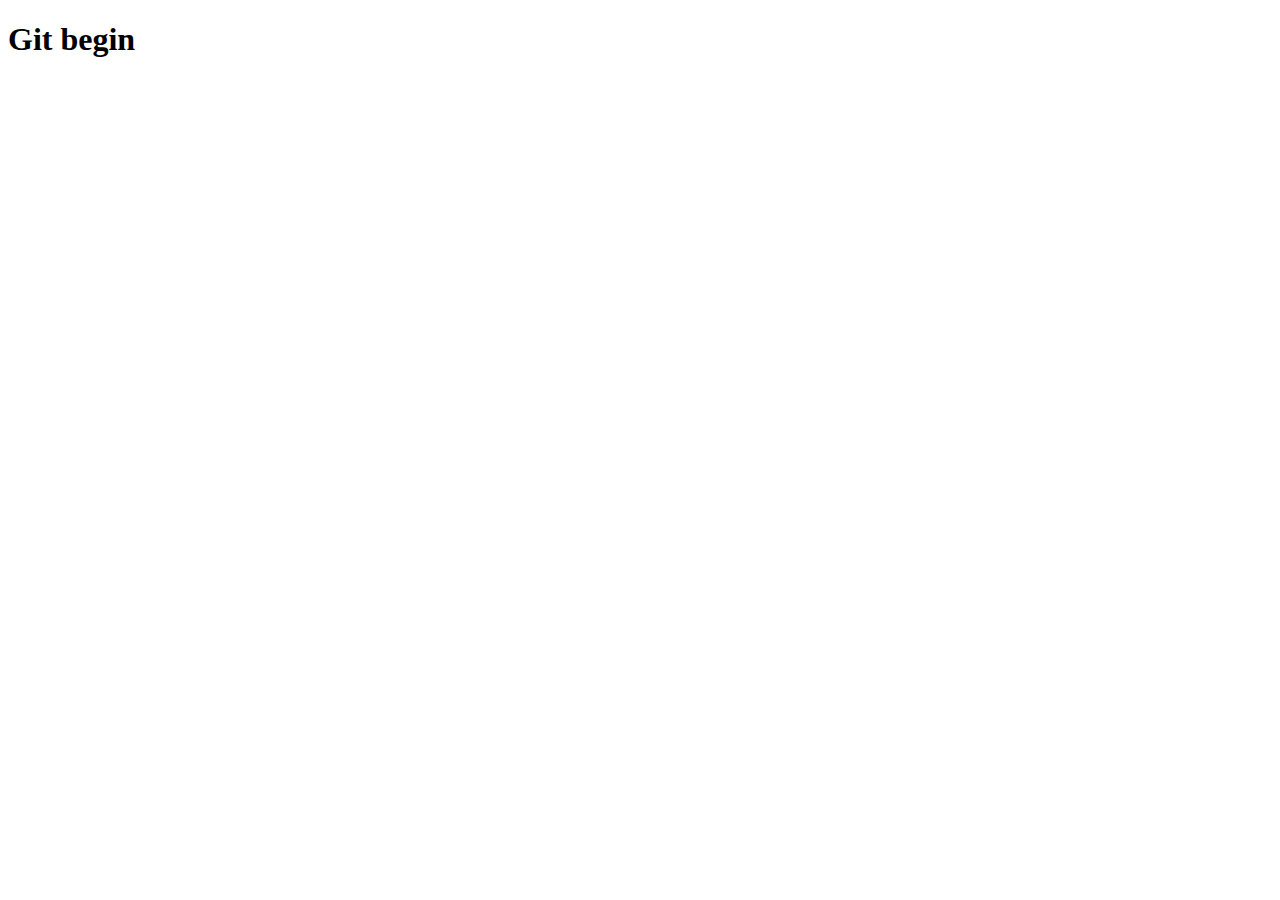
==== index.html @ 63c3a90f "commit 1" ====
<!DOCTYPE html>
<html lang="en">
  <head>
    <meta charset="UTF-8" />
    <meta http-equiv="X-UA-Compatible" content="IE=edge" />
    <meta name="viewport" content="width=device-width, initial-scale=1.0" />
    <title>Document</title>
  </head>
  <body>
    <h1>Git begin</h1>
  </body>
</html>
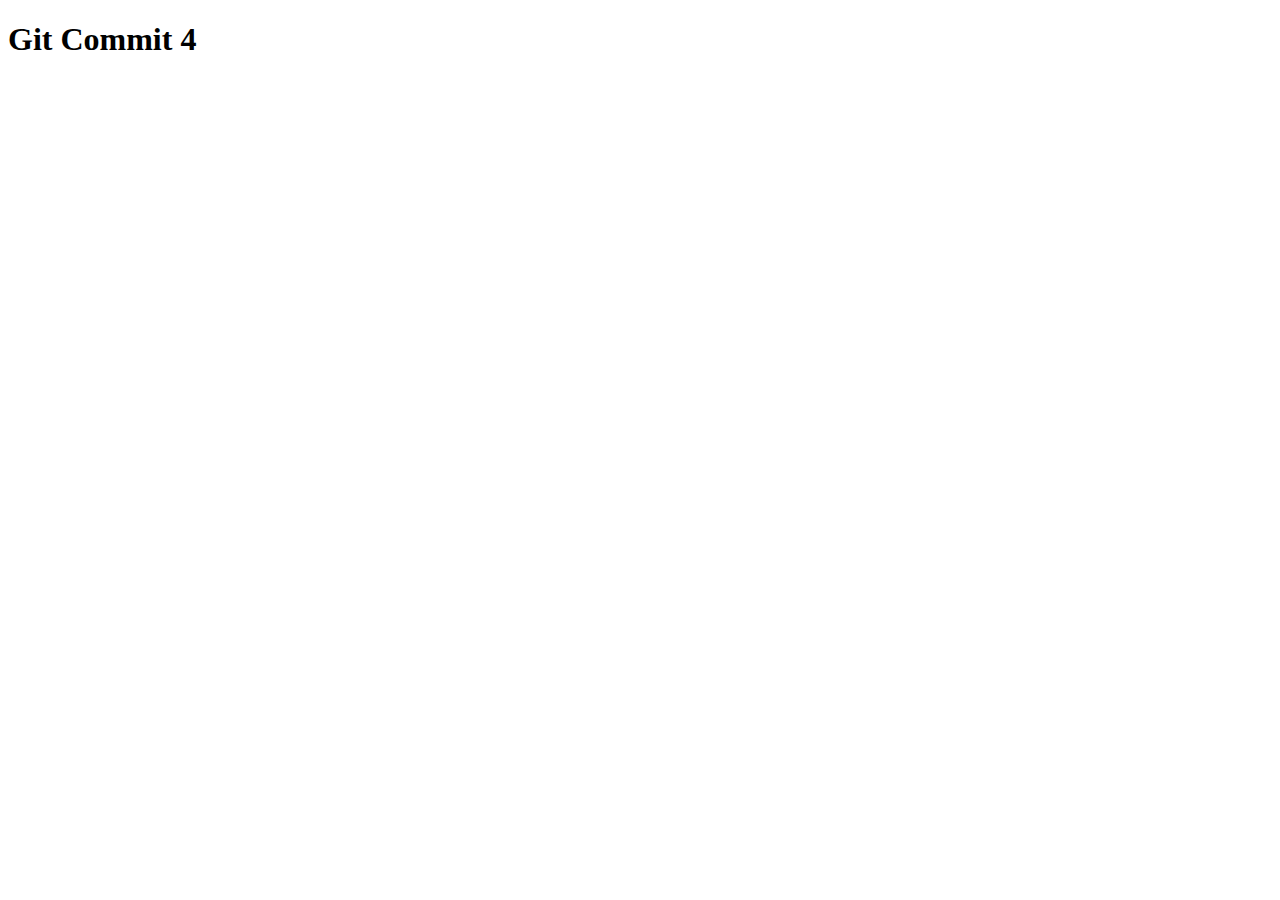
==== commit 70c743e7: "commit4" ====
--- a/index.html
+++ b/index.html
@@ -4,9 +4,9 @@
     <meta charset="UTF-8" />
     <meta http-equiv="X-UA-Compatible" content="IE=edge" />
     <meta name="viewport" content="width=device-width, initial-scale=1.0" />
-    <title>Document</title>
+    <title>Document step2</title>
   </head>
   <body>
-    <h1>Git begin</h1>
+    <h1>Git Commit 4</h1>
   </body>
 </html>
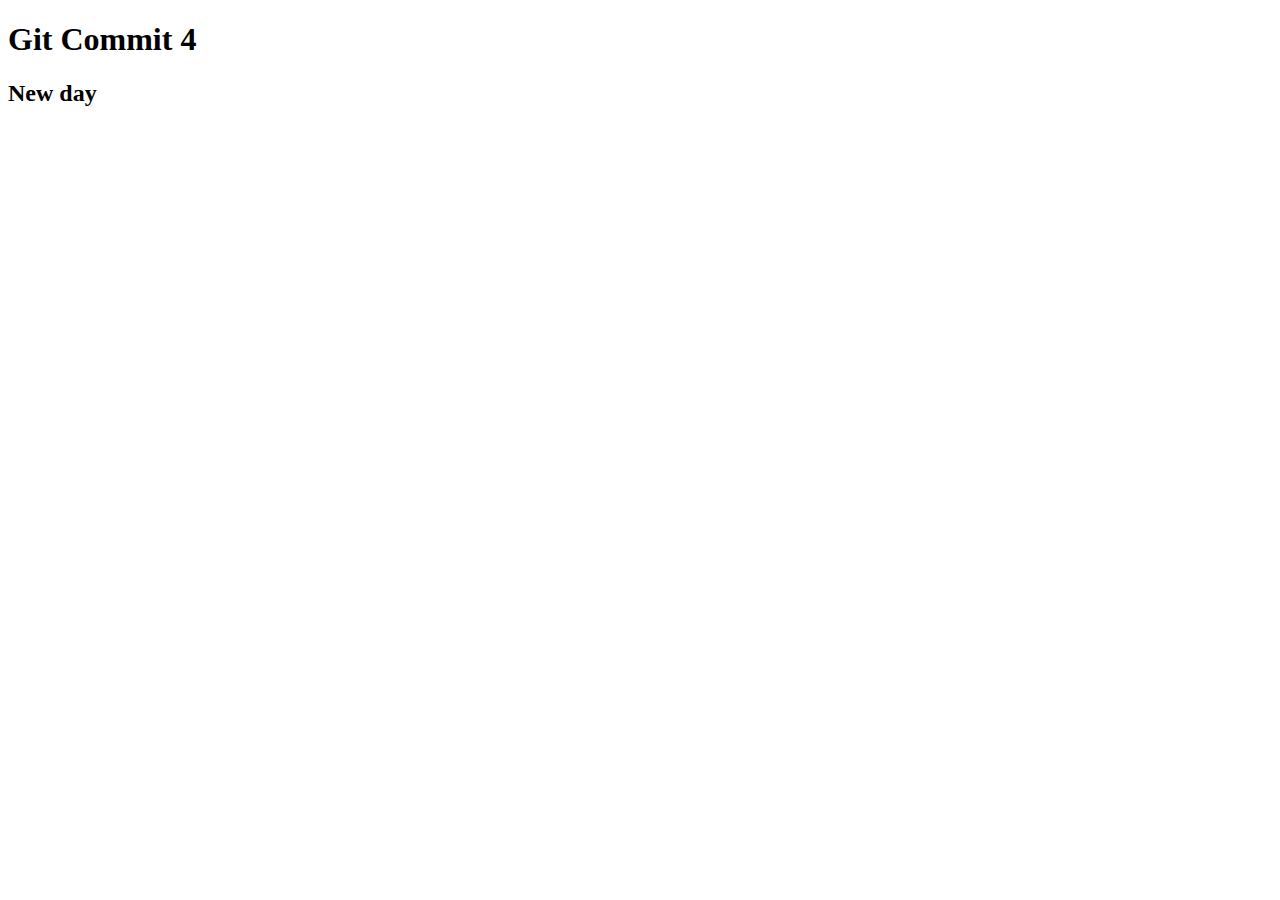
==== commit 9f971eb5: "commit5" ====
--- a/index.html
+++ b/index.html
@@ -8,5 +8,6 @@
   </head>
   <body>
     <h1>Git Commit 4</h1>
+    <h2>New day</h2>
   </body>
 </html>
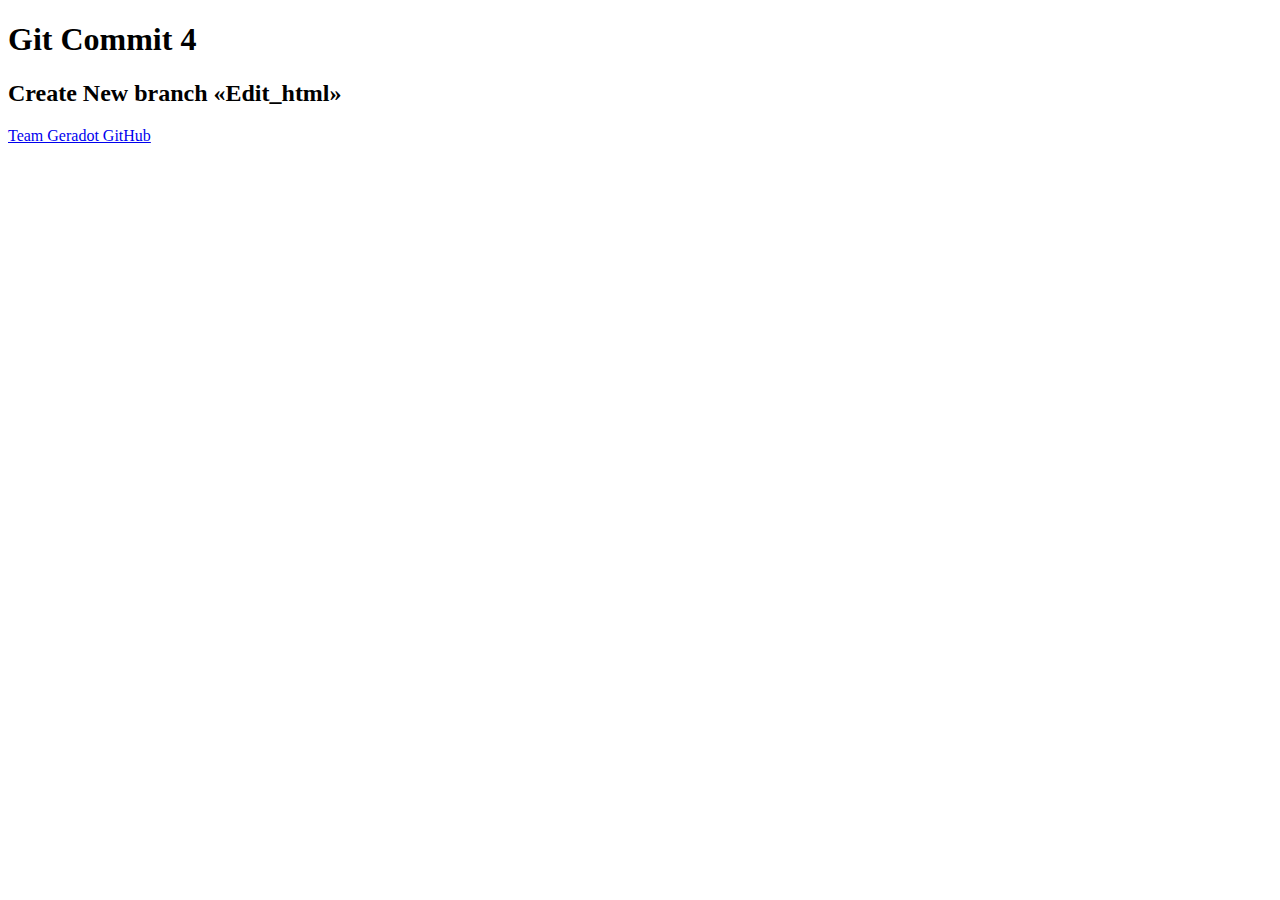
==== commit cace03ed: "New branch add link" ====
--- a/index.html
+++ b/index.html
@@ -8,6 +8,7 @@
   </head>
   <body>
     <h1>Git Commit 4</h1>
-    <h2>New day</h2>
+    <h2>Create New branch «Edit_html»</h2>
+    <a href="https://github.com/Geradot1980/leart_git">Team Geradot GitHub</a>
   </body>
 </html>
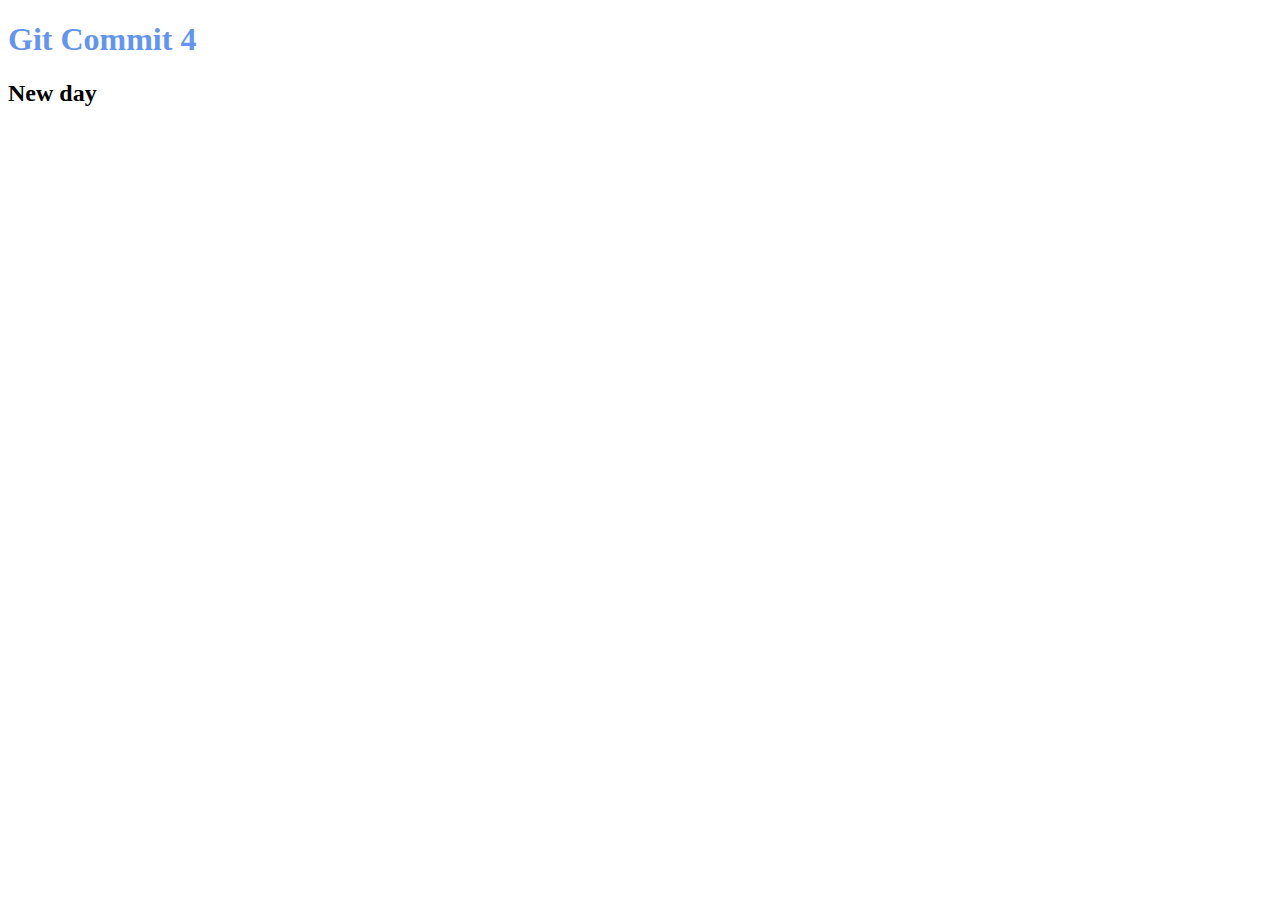
==== commit 576f4a9e: "linking style.css" ====
--- a/index.html
+++ b/index.html
@@ -4,11 +4,11 @@
     <meta charset="UTF-8" />
     <meta http-equiv="X-UA-Compatible" content="IE=edge" />
     <meta name="viewport" content="width=device-width, initial-scale=1.0" />
+    <link rel="stylesheet" href="style.css" />
     <title>Document step2</title>
   </head>
   <body>
     <h1>Git Commit 4</h1>
-    <h2>Create New branch «Edit_html»</h2>
-    <a href="https://github.com/Geradot1980/leart_git">Team Geradot GitHub</a>
+    <h2>New day</h2>
   </body>
 </html>
--- a/style.css
+++ b/style.css
@@ -0,0 +1,7 @@
+a {
+	color: brown;
+}
+
+h1 {
+	color: cornflowerblue
+}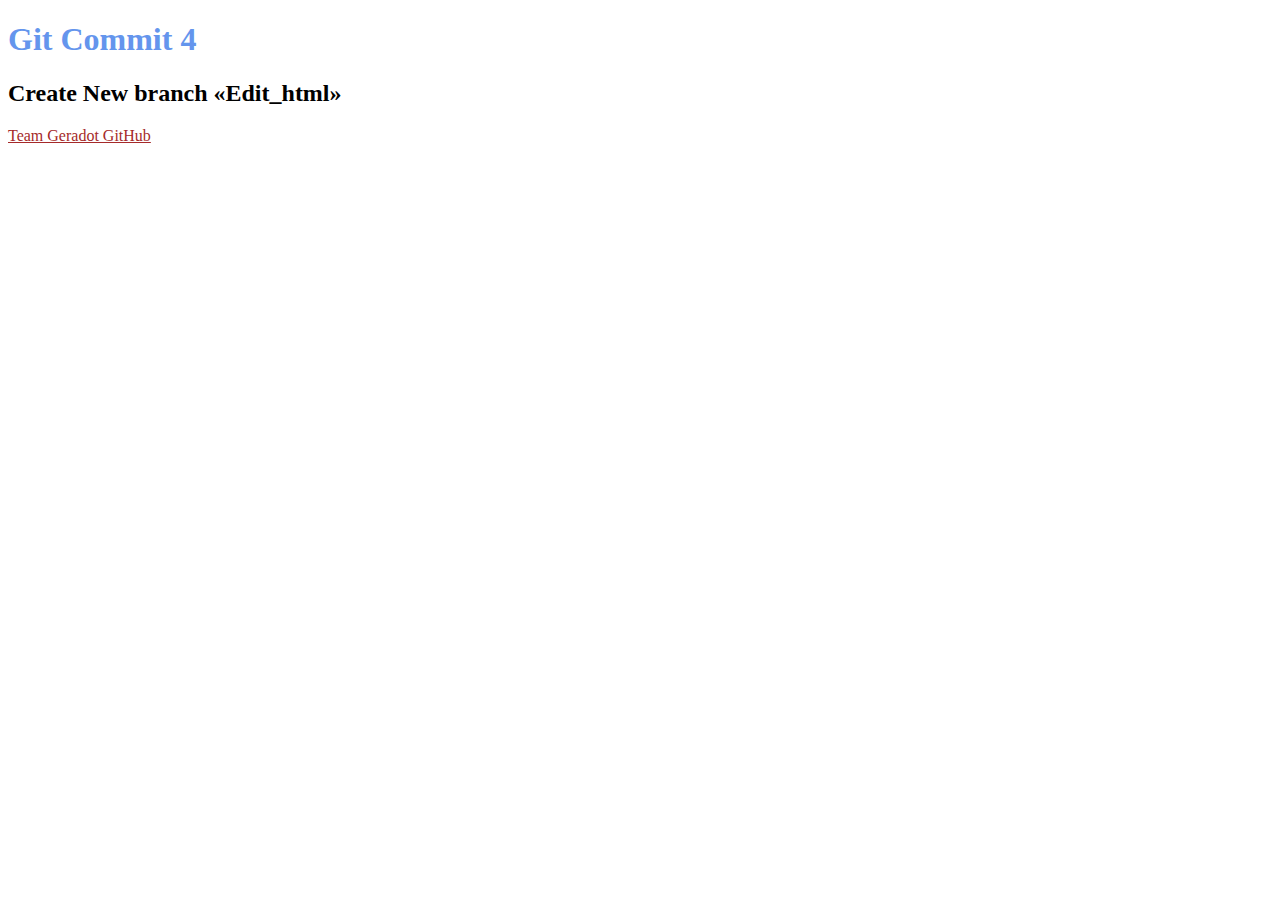
==== commit bf3d481b: "Merge remote-tracking branch 'origin/master' into edit_html" ====
--- a/index.html
+++ b/index.html
@@ -9,6 +9,7 @@
   </head>
   <body>
     <h1>Git Commit 4</h1>
-    <h2>New day</h2>
+    <h2>Create New branch «Edit_html»</h2>
+    <a href="https://github.com/Geradot1980/leart_git">Team Geradot GitHub</a>
   </body>
 </html>
